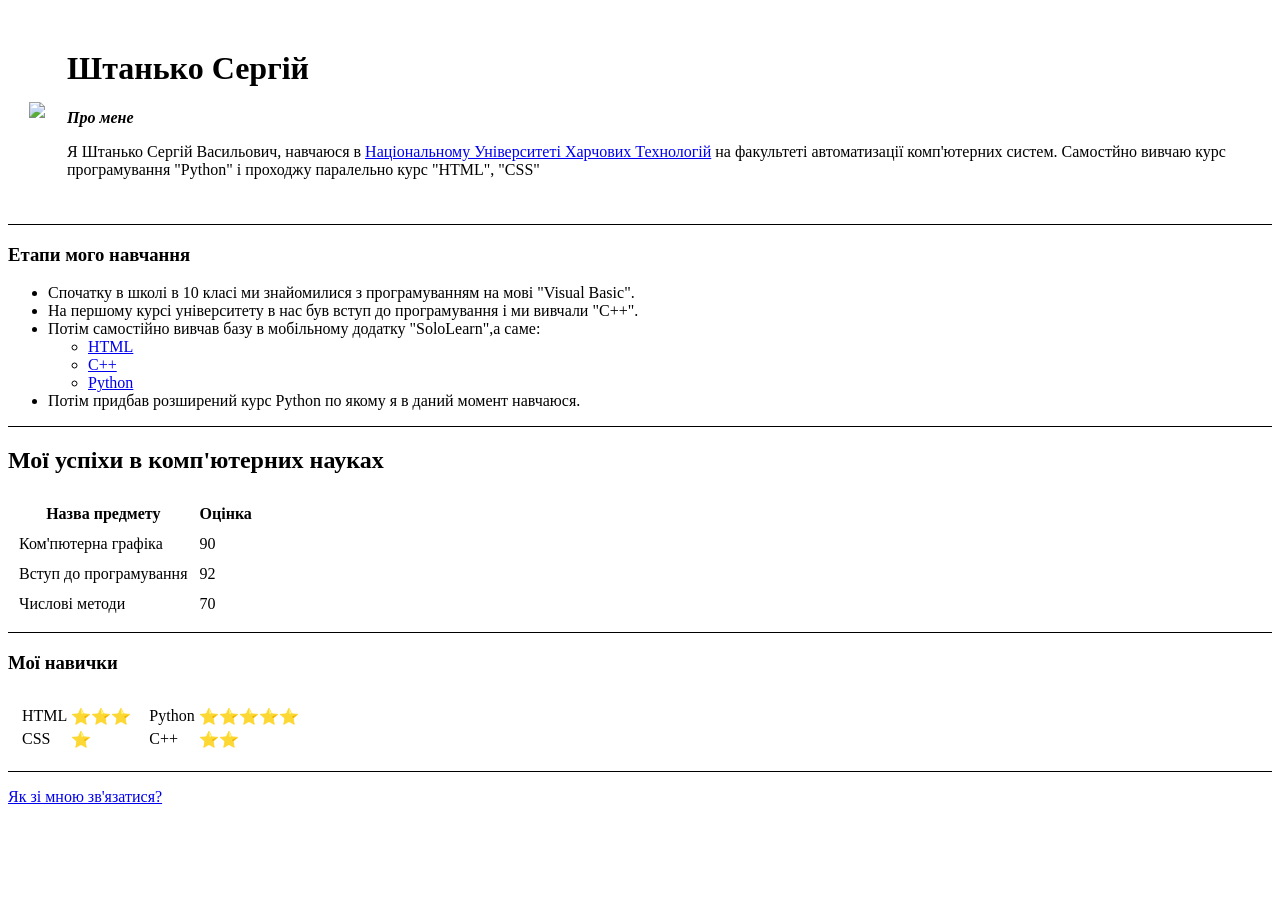
==== index.html @ 7ecb94be "Rename my web.html to index.html" ====
<!DOCTYPE html>
<html>
    <head>
        <meta charset="utf-8">
        <title>Мій веб-сайт</title>
    </head>
    <body>
        <table cellspacing="20">
            <td><img src="https://encrypted-tbn0.gstatic.com/images?q=tbn:ANd9GcQ1IMHuWacTxAJWcOLzNkUO0cAQ92-c5I29vQ&usqp=CAU"></td>
            <td><h1>Штанько Сергій</h1>
            <p><em><strong>Про мене</strong></em></p>
            <p>Я Штанько Сергій Васильович, навчаюся в <a href="https://nuft.edu.ua/">Національному Університеті Харчових Технологій</a> на факультеті
            автоматизації комп'ютерних систем. Самостйно вивчаю курс програмування "Python" і проходжу паралельно курс
            "HTML", "CSS"</p></td>
        </table>
        <hr size="1" color="black">
        <h3>Етапи мого навчання</h3>
        <ul>
            <li>Спочатку в школі в 10 класі ми знайомилися з програмуванням на мові "Visual Basic".</li>
            <li>На першому курсі університету в нас був вступ до програмування і ми вивчали "C++".</li>
            <li>Потім самостійно вивчав базу в мобільному додатку "SoloLearn",а саме:</li>
            <ul>
                <li><a href="https://ru.wikipedia.org/wiki/HTML"> HTML</a></li>
                <li><a href="https://ru.wikipedia.org/wiki/C%2B%2B"> C++</a></li>
                <li><a href="https://ru.wikipedia.org/wiki/Python"> Python</a></li>
            </ul>
            <li>Потім придбав розширений курс Python по якому я в даний момент навчаюся.</li>
        </ul>
        <hr size="1" color="black">
        <h2>Мої успіхи в комп'ютерних науках</h2>
        <table cellspacing="10">
            <tr>
                <th>Назва предмету</th>
                <th>Оцінка</th>
            </tr>
            <tr>
                <td>Ком'пютерна графіка</td>
                <td>90</td>
            </tr>
            <tr>
                <td>Вступ до програмування</td>
                <td>92</td>
            </tr>
            <tr>
                <td>Числові методи</td>
                <td>70</td>
            </tr>
        </table>
        <hr size="1" color="black">
        <h3>Мої навички</h3>
        <table cellspacing="10">
            <tr>
                <td>
                    <table>
                        <tr>
                            <td>HTML</td>
                            <td>⭐⭐⭐</td>
                        </tr>
                        <tr>
                            <td>CSS</td>
                            <td>⭐</td>
                        </tr>
                    </table>
                </td>
                <td>
                    <table>
                        <tr>
                            <td>Python</td>
                            <td>⭐⭐⭐⭐⭐</td>
                        </tr>
                        <tr>
                            <td>C++ </td>
                            <td>⭐⭐</td>
                        </tr>
                    </table>
                </td>
            </tr>
        </table>
    <hr size="1" color="black">
    <p><a href="Contact.html">Як зі мною зв'язатися?</a></p>
    </body>
</html>
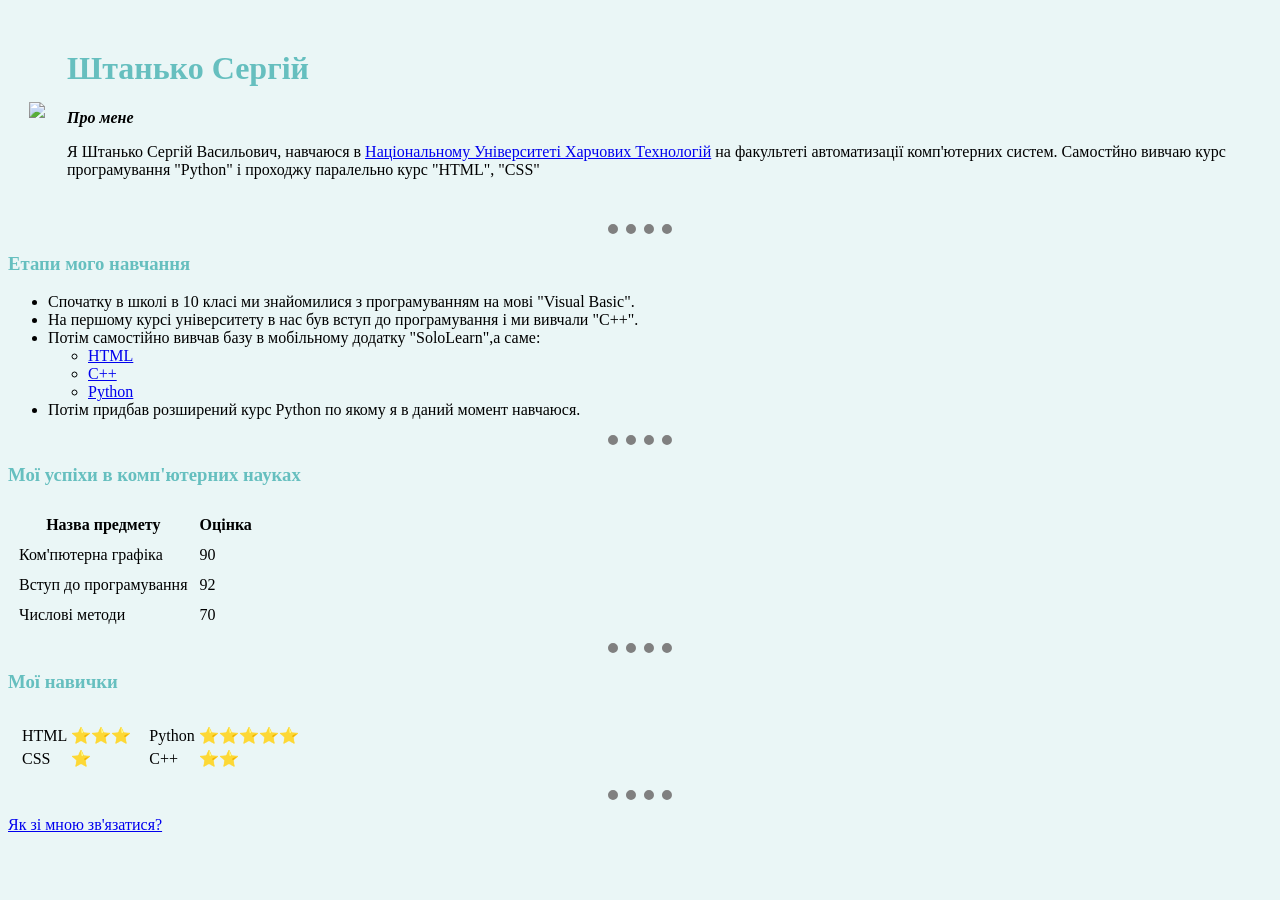
==== commit 9a8ec5ff: "Rename my web.html to index.html" ====
--- a/index.html
+++ b/index.html
@@ -3,6 +3,7 @@
     <head>
         <meta charset="utf-8">
         <title>Мій веб-сайт</title>
+        <link rel="stylesheet" href="style.css">
     </head>
     <body>
         <table cellspacing="20">
@@ -13,7 +14,7 @@
             автоматизації комп'ютерних систем. Самостйно вивчаю курс програмування "Python" і проходжу паралельно курс
             "HTML", "CSS"</p></td>
         </table>
-        <hr size="1" color="black">
+        <hr>
         <h3>Етапи мого навчання</h3>
         <ul>
             <li>Спочатку в школі в 10 класі ми знайомилися з програмуванням на мові "Visual Basic".</li>
@@ -26,8 +27,8 @@
             </ul>
             <li>Потім придбав розширений курс Python по якому я в даний момент навчаюся.</li>
         </ul>
-        <hr size="1" color="black">
-        <h2>Мої успіхи в комп'ютерних науках</h2>
+        <hr>
+        <h3>Мої успіхи в комп'ютерних науках</h3>
         <table cellspacing="10">
             <tr>
                 <th>Назва предмету</th>
@@ -46,7 +47,7 @@
                 <td>70</td>
             </tr>
         </table>
-        <hr size="1" color="black">
+        <hr>
         <h3>Мої навички</h3>
         <table cellspacing="10">
             <tr>
@@ -76,7 +77,7 @@
                 </td>
             </tr>
         </table>
-    <hr size="1" color="black">
+    <hr>
     <p><a href="Contact.html">Як зі мною зв'язатися?</a></p>
     </body>
 </html>
--- a/style.css
+++ b/style.css
@@ -0,0 +1,15 @@
+body {
+    background-color: #EAF6F6;
+        }
+hr {
+    border-color: grey;
+    border-style: dotted none none;
+    width: 5%;
+    border-width: 10px;
+        }
+h1 {
+    color: #66BFBF;
+}
+h3 {
+    color: #66BFBF;
+}
